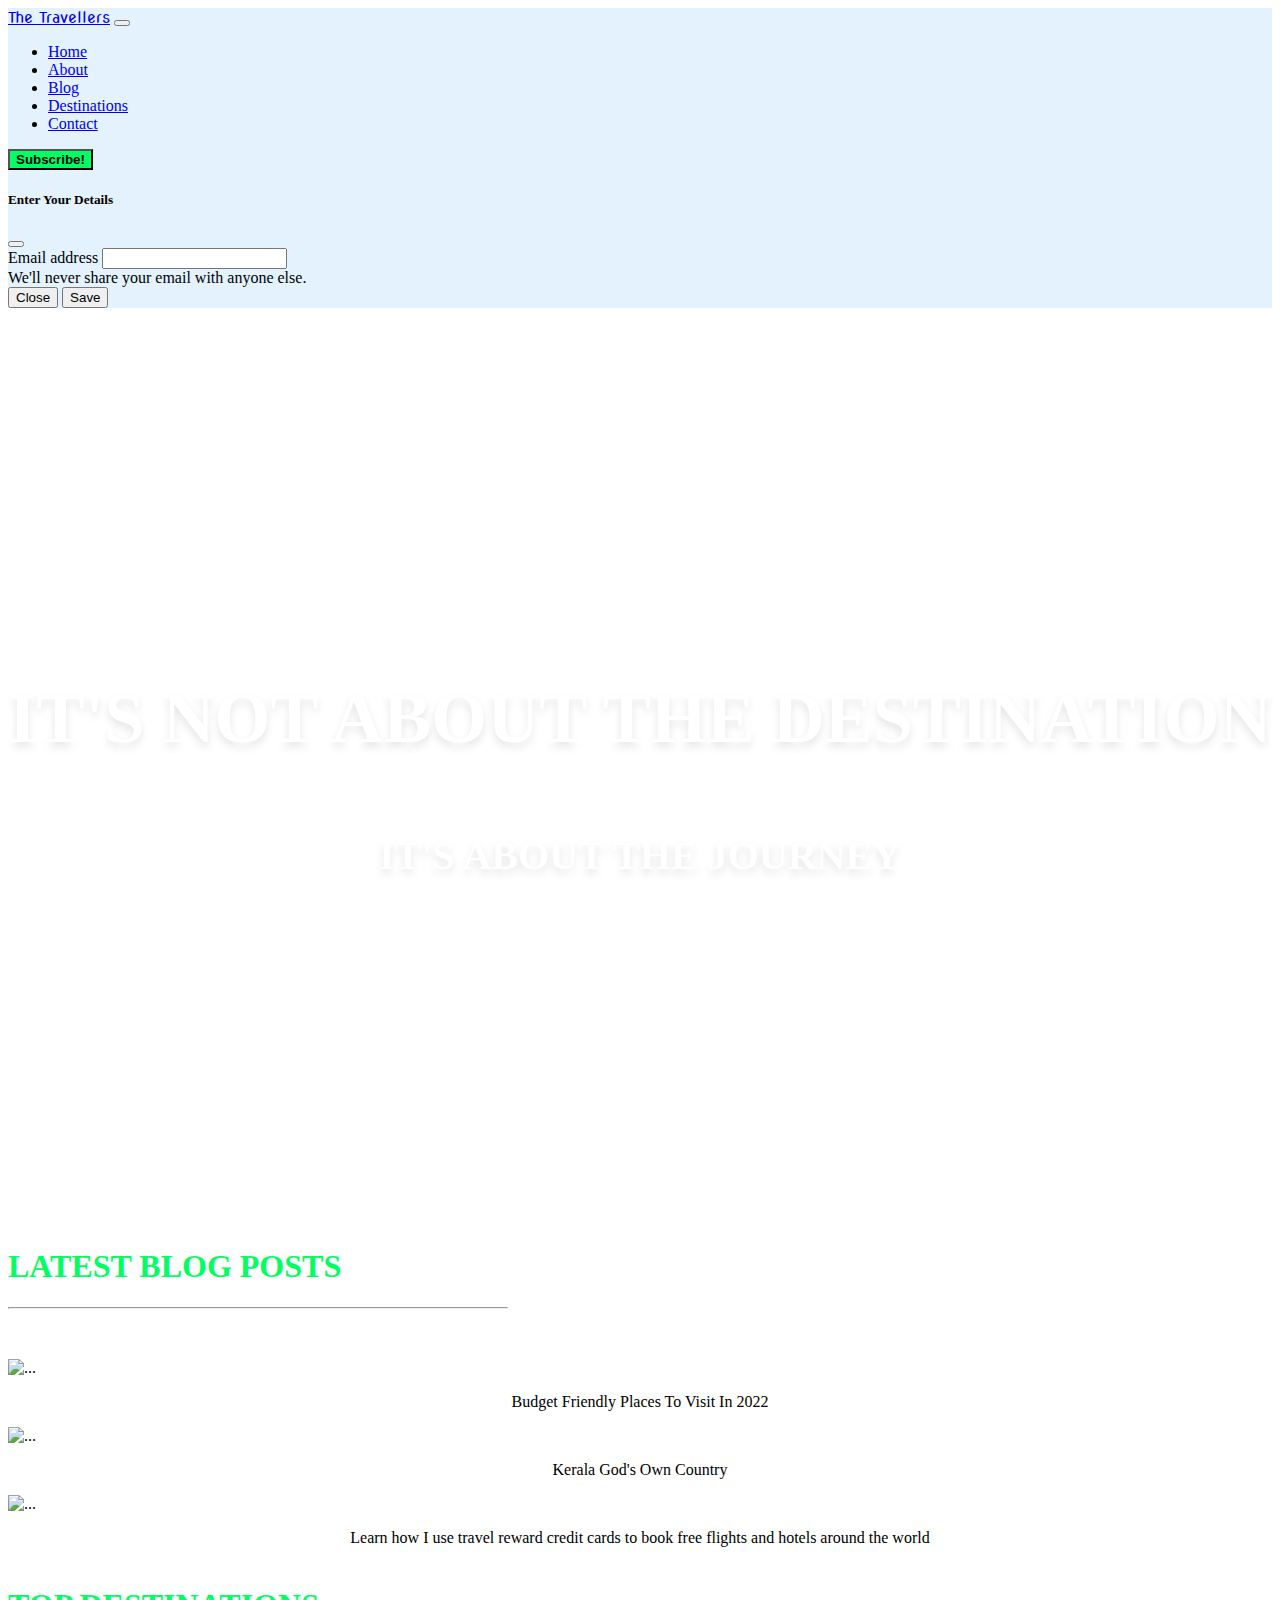
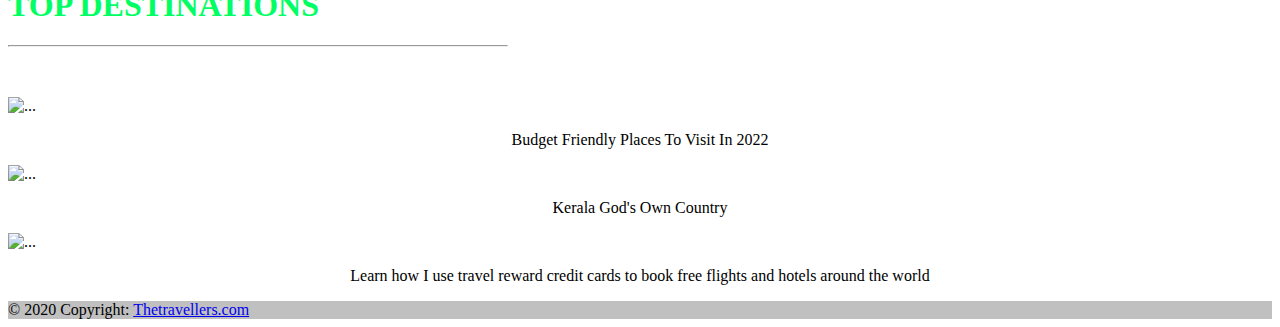
==== index.html @ d714a9ad "1" ====
<!DOCTYPE html>
<html lang="en">
<head>
    <meta charset="UTF-8">
    <meta http-equiv="X-UA-Compatible" content="IE=edge">
    <meta name="viewport" content="width=device-width, initial-scale=1.0">
    <title>Vlog</title>
     <!-- JavaScript Bundle with Popper -->
     <script src="https://cdn.jsdelivr.net/npm/bootstrap@5.2.1/dist/js/bootstrap.bundle.min.js" integrity="sha384-u1OknCvxWvY5kfmNBILK2hRnQC3Pr17a+RTT6rIHI7NnikvbZlHgTPOOmMi466C8" crossorigin="anonymous"></script>
     <!-- CSS only -->
     <link href="https://cdn.jsdelivr.net/npm/bootstrap@5.2.1/dist/css/bootstrap.min.css" rel="stylesheet" integrity="sha384-iYQeCzEYFbKjA/T2uDLTpkwGzCiq6soy8tYaI1GyVh/UjpbCx/TYkiZhlZB6+fzT" crossorigin="anonymous">
     <link rel="stylesheet" href="style.css">
     
</head>
<body>
    <!-- header  -->
    <nav class="navbar navbar-expand-lg" id="nav" style="background-color: #e3f2fd;">
        <div class="container-fluid">
          <a class="navbar-brand ms-3 me-5" href="#">The Travellers</a>
          <button class="navbar-toggler" type="button" data-bs-toggle="collapse" data-bs-target="#navbarSupportedContent" aria-controls="navbarSupportedContent" aria-expanded="false" aria-label="Toggle navigation">
            <span class="navbar-toggler-icon"></span>
          </button>
          <div class="collapse navbar-collapse" id="navbarSupportedContent">
            <ul class="navbar-nav me-auto mb-2  mb-lg-0 ">
              <li class="nav-item">
                <a class="nav-link" aria-current="page" href="#">Home</a>
              </li>
              <li class="nav-item">
                <a class="nav-link" href="#">About</a>
              </li>
              <li class="nav-item">
                <a class="nav-link" href="#">Blog</a>
              </li>
              <li class="nav-item">
                <a class="nav-link" href="#">Destinations</a>
              </li>
              <li class="nav-item">
                <a class="nav-link" href="#">Contact</a>
              </li>
            </ul>
            <div class="d-grid gap-2 col-2 mx-auto ">
                <!-- Button trigger modal -->
                <button type="button" id="subscribe_btn" class="btn" data-bs-toggle="modal" data-bs-target="#exampleModal">
                  Subscribe!
                </button>
                
                <!-- Modal -->
                <div class="modal fade" id="exampleModal" tabindex="-1" aria-labelledby="exampleModalLabel" aria-hidden="true">
                  <div class="modal-dialog">
                    <div class="modal-content">
                      <div class="modal-header">
                        <h5 class="modal-title" id="exampleModalLabel">Enter Your Details</h5>
                        <button type="button" class="btn-close" data-bs-dismiss="modal" aria-label="Close"></button>
                      </div>
                      <div class="modal-body">
                        <form action="">
                            <div class="mb-3">
                                <label for="exampleInputEmail1" class="form-label">Email address</label>
                                <input type="email" class="form-control" id="exampleInputEmail1" aria-describedby="emailHelp">
                                <div id="emailHelp" class="form-text">We'll never share your email with anyone else.</div>
                              </div>
                        </form>
                      </div>
                      <div class="modal-footer">
                        <button type="button" class="btn btn-secondary" data-bs-dismiss="modal">Close</button>
                        <button type="button" class="btn btn-primary">Save</button>
                      </div>
                    </div>
                  </div>
                </div>
              </div>
          </div>
        </div>
      </nav>
    <!-- /header -->
    <!-- bg wit qoute -->
    <section class="bg">
        <div class="content">
            <h3>IT'S NOT ABOUT THE DESTINATION</h3>
            <h2>IT'S ABOUT THE <SPAN>JOURNEY</SPAN></h2>

        </div>
        <div class="video_container">
            <video src="./images/bg-bloge-task_video.mp4" loop autoplay muted></video>
        </div>
    </section>
    <!-- /bg wit qoute -->
    <!-- LATEST BLOG POSTS -->
    <div class="latest_blogs container">
        <div id="heading" class="container text-center">
            <h1>LATEST BLOG POSTS</h1>
            <hr>
        </div>
        <!-- cards -->
        <div class="row row-cols-1 row-cols-md-3 g-4">
            <div class="col">
              <div class="card h-100">
                <img src="./images/latest_blogs_1.jpg" class="card-img-top" alt="...">
                <div class="card-body">
                  <p class="card-text">Budget Friendly Places  To Visit In 2022</p>
                </div>
              </div>
            </div>
            <div class="col">
              <div class="card h-100">
                <img src="./images/laest_blogs_2.png" class="card-img-top" alt="...">
                <div class="card-body">
                  <p class="card-text">Kerala God's Own Country</p>
                </div>
              </div>
            </div>
            <div class="col">
              <div class="card h-100">
                <img src="./images/laest_blogs_31.jpg" class="card-img-top" alt="...">
                <div class="card-body">
                  <p class="card-text">Learn how I use travel reward credit cards to book free flights and hotels around the world</p>
                </div>
              </div>
            </div>
          </div>
    </div>
    <!-- LATEST BLOG POSTS -->

    <!-- TOP DESTINATIONS -->
    <div class="latest_blogs container">
        <div id="heading" class="container text-center">
            <h1>TOP DESTINATIONS</h1>
            <hr>
        </div>
        <!-- cards -->
        <div class="row row-cols-1 row-cols-md-3 g-4">
            <div class="col">
              <div class="card h-100">
                <img src="./images/paris.jpg" class="card-img-top" alt="...">
                <div class="card-body">
                  <p class="card-text">Budget Friendly Places  To Visit In 2022</p>
                </div>
              </div>
            </div>
            <div class="col">
              <div class="card h-100">
                <img src="./images/laest_blogs_2.png" class="card-img-top" alt="...">
                <div class="card-body">
                  <p class="card-text">Kerala God's Own Country</p>
                </div>
              </div>
            </div>
            <div class="col">
              <div class="card h-100">
                <img src="./images/laest_blogs_31.jpg" class="card-img-top" alt="...">
                <div class="card-body">
                  <p class="card-text">Learn how I use travel reward credit cards to book free flights and hotels around the world</p>
                </div>
              </div>
            </div>
          </div>
    </div>
    <!-- TOP DESTINATIONS -->
    <footer class="text-center text-white" style="background-color: #f1f1f1;">
        <!-- Grid container -->
        <div class="container pt-4">
          <!-- Section: Social media -->
          <section class="mb-4">
            <!-- Facebook -->
            <a
              class="btn btn-link btn-floating btn-lg text-dark m-1"
              href="#!"
              role="button"
              data-mdb-ripple-color="dark"
              ><i class="fab fa-facebook-f"></i
            ></a>
      
            <!-- Twitter -->
            <a
              class="btn btn-link btn-floating btn-lg text-dark m-1"
              href="#!"
              role="button"
              data-mdb-ripple-color="dark"
              ><i class="fab fa-twitter"></i
            ></a>
      
            <!-- Google -->
            <a
              class="btn btn-link btn-floating btn-lg text-dark m-1"
              href="#!"
              role="button"
              data-mdb-ripple-color="dark"
              ><i class="fab fa-google"></i
            ></a>
      
            <!-- Instagram -->
            <a
              class="btn btn-link btn-floating btn-lg text-dark m-1"
              href="#!"
              role="button"
              data-mdb-ripple-color="dark"
              ><i class="fab fa-instagram"></i
            ></a>
      
            <!-- Linkedin -->
            <a
              class="btn btn-link btn-floating btn-lg text-dark m-1"
              href="#!"
              role="button"
              data-mdb-ripple-color="dark"
              ><i class="fab fa-linkedin"></i
            ></a>
            <!-- Github -->
            <a
              class="btn btn-link btn-floating btn-lg text-dark m-1"
              href="#!"
              role="button"
              data-mdb-ripple-color="dark"
              ><i class="fab fa-github"></i
            ></a>
          </section>
          <!-- Section: Social media -->
        </div>
        <!-- Grid container -->
      
        <!-- Copyright -->
        <div class="text-center text-dark p-3" style="background-color: rgba(0, 0, 0, 0.2);">
          © 2020 Copyright:
          <a class="text-dark" href="https://mdbootstrap.com/">Thetravellers.com</a>
        </div>
        <!-- Copyright -->
      </footer>
</body>
</html>
---- style.css ----
@import url('https://fonts.googleapis.com/css2?family=Nova+Round&display=swap');
/* #nav{
    height: 80px;
} */
.navbar-brand{
    font-family: 'Nova Round', cursive;
}
#subscribe_btn{
    background-color: #00ff62;
    color: black;
    font-weight: bold;
    font-family: Arial, Helvetica, sans-serif;
}
#subscribe_btn :hover{
    background-color: rgb(255, 0, 0);
}
#subscribe_btn :click{
    background-color: #00ff62;
}
section{
    padding: 2 rem 9%;
}
.bg{
    
    display: flex;
    align-items: center;
    justify-content: center;
    flex-flow: column;
    position: relative;
    z-index: 0;
    min-height: 100vh;
}
.bg .content{
    text-align: center;
}
.bg .content h3{
    font-size: 4.5rem;
    color: white;
    text-shadow: 0 .3rem .5rem rgba(0, 0, 0, .1);

}
.bg .content h2{
    font-size: 2.5rem;
    color: white;
    text-shadow: 0 .3rem .5rem rgba(0, 0, 0, .1);

}
.bg .video_container video{
position: absolute;
top: 0;
left: 0;
z-index: -1;
height: 100%;
width: 100%;
object-fit: cover;
}
#heading{
    margin-top: 40px;
    max-width: 500px;
    margin-bottom: 50px;
}
.latest_blogs #heading h1{
    color: #00ff62;
}
p{
    text-align: center;
}
.col :hover{
    box-shadow: 4px 3px  6px ;
}
.col img :hover{
    box-shadow: none;
}
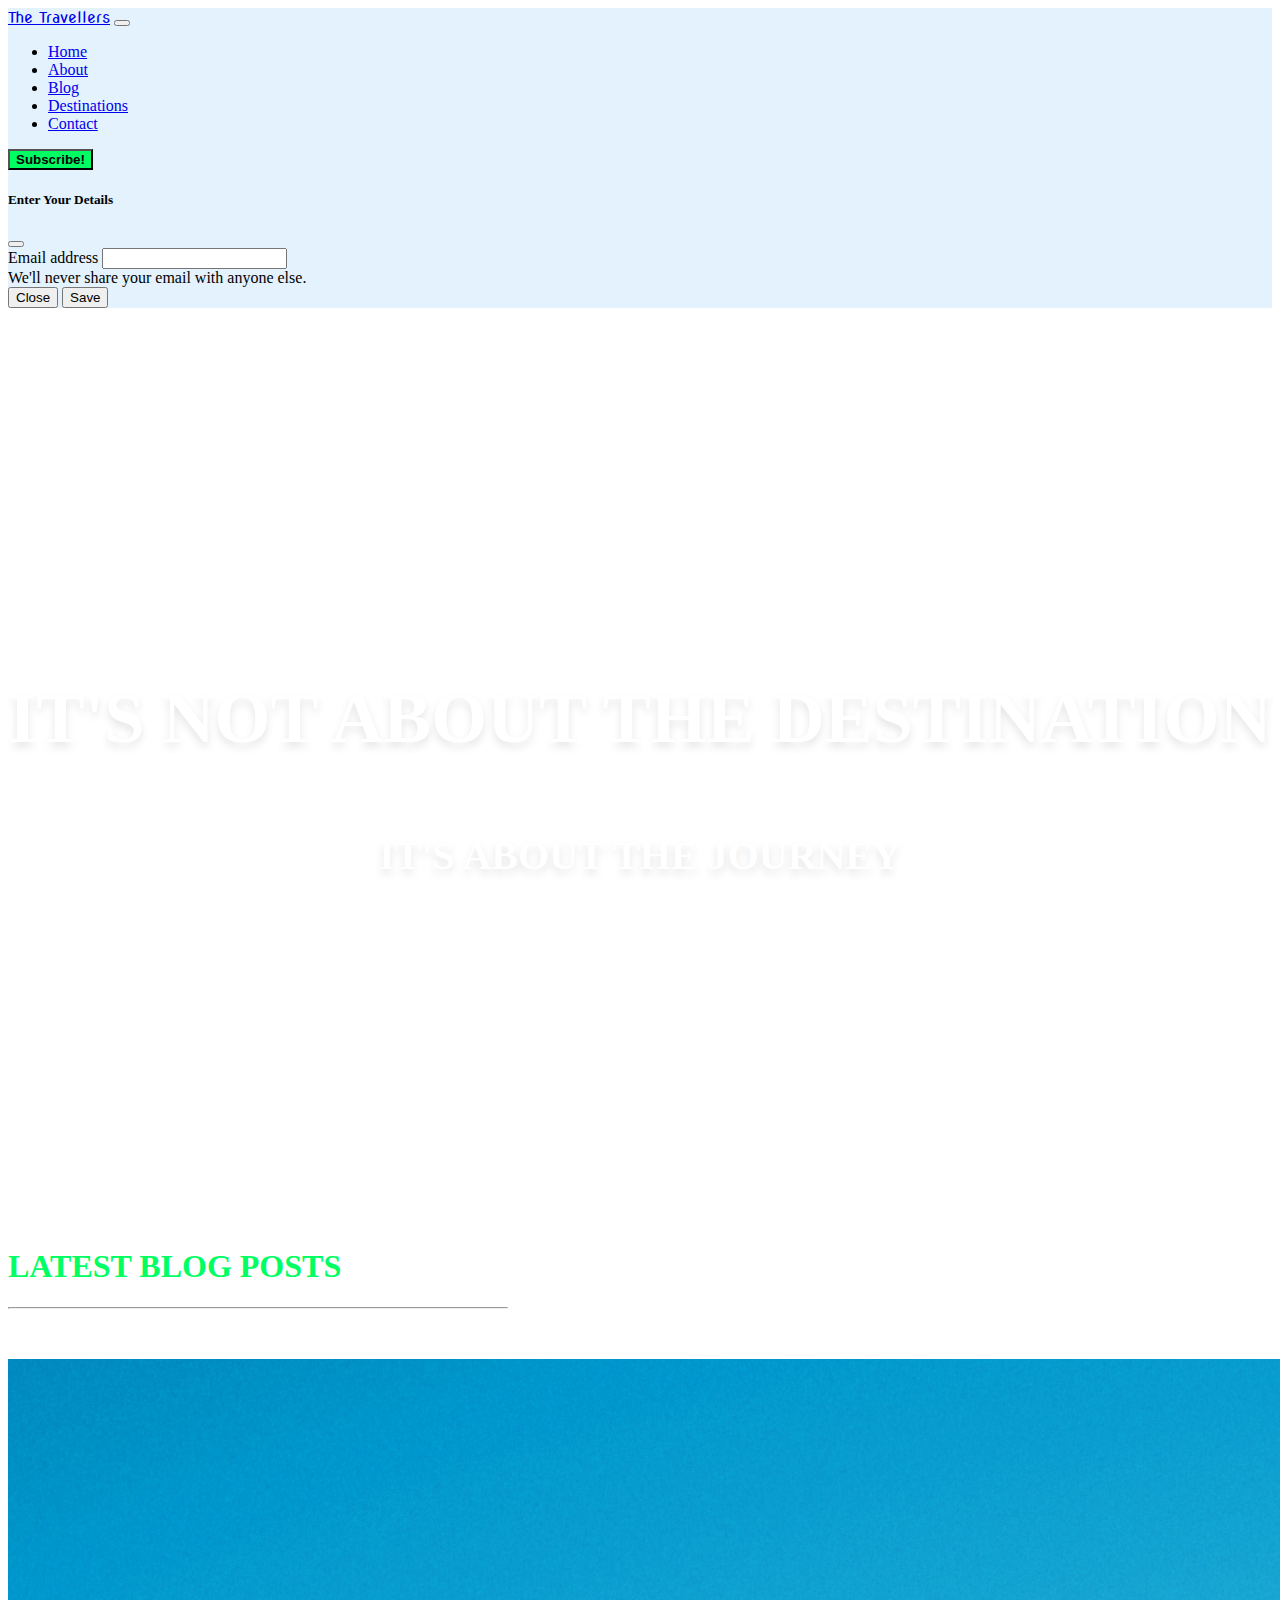
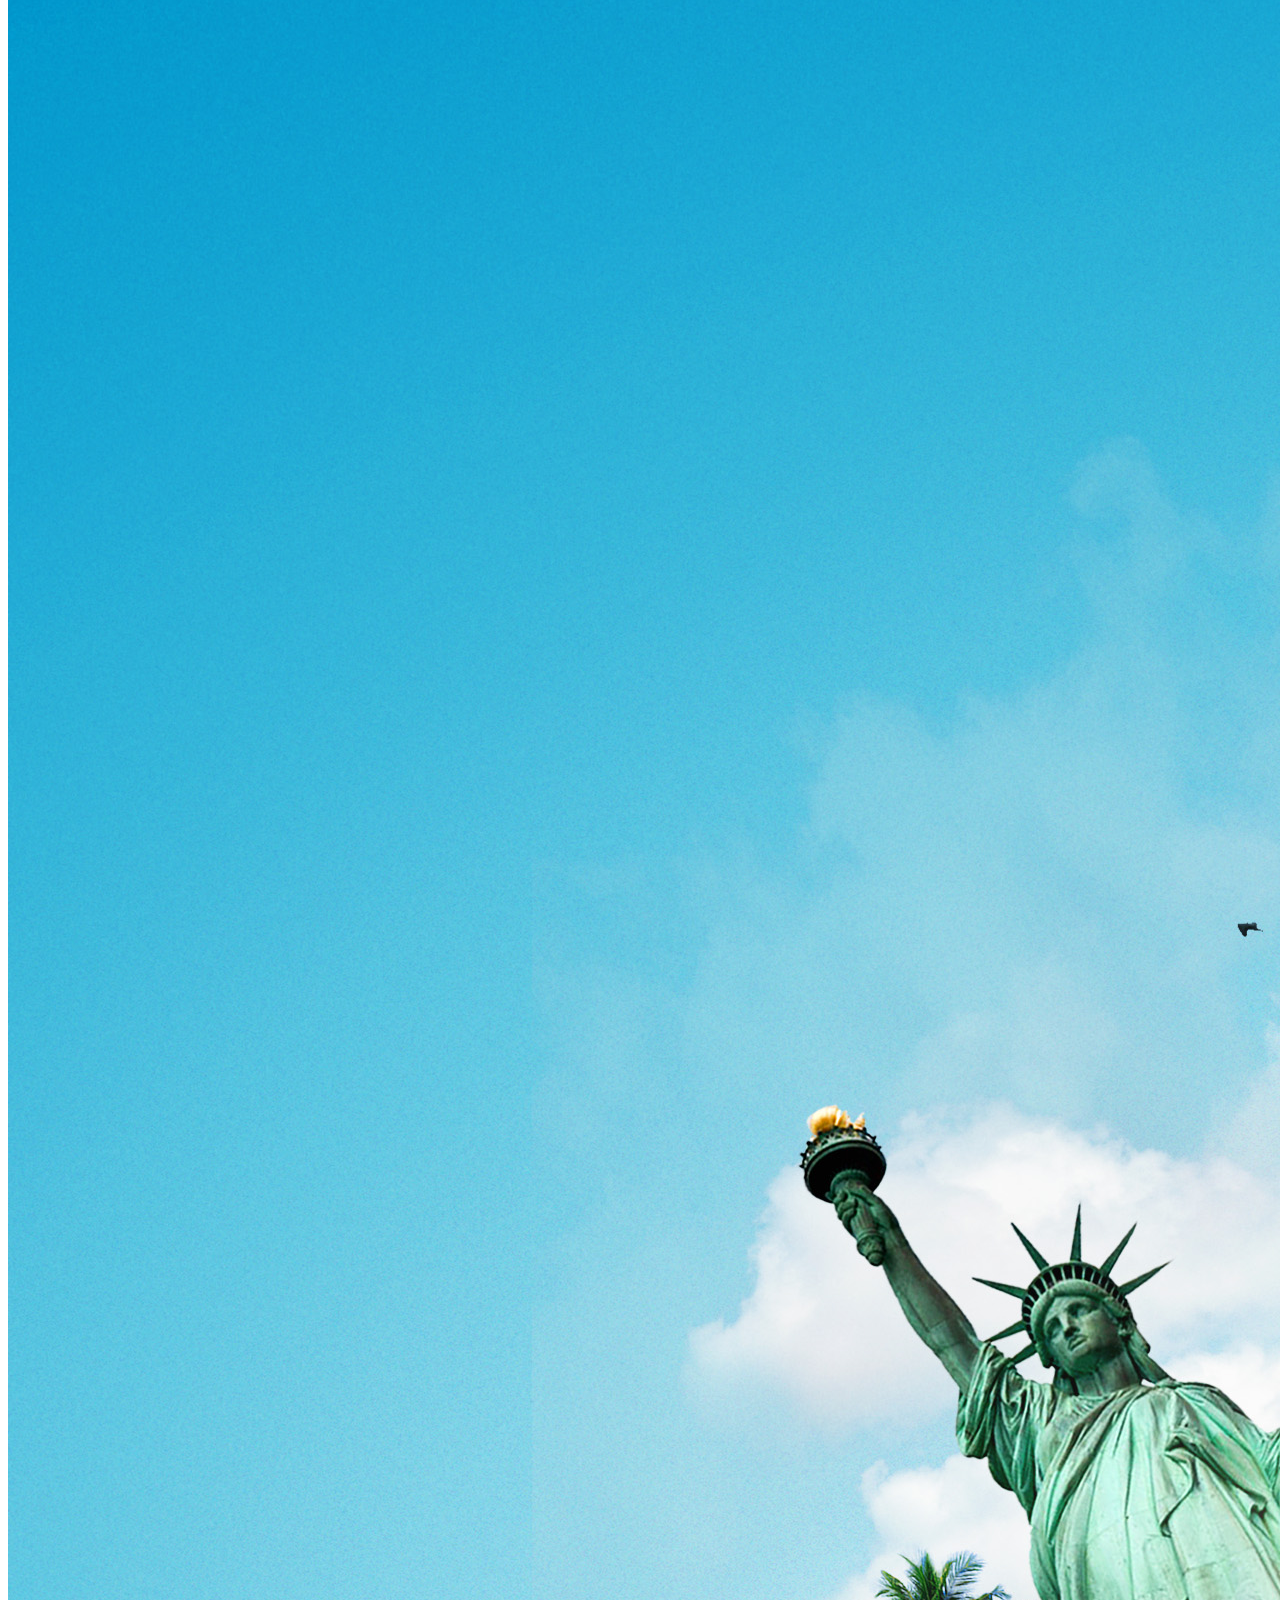
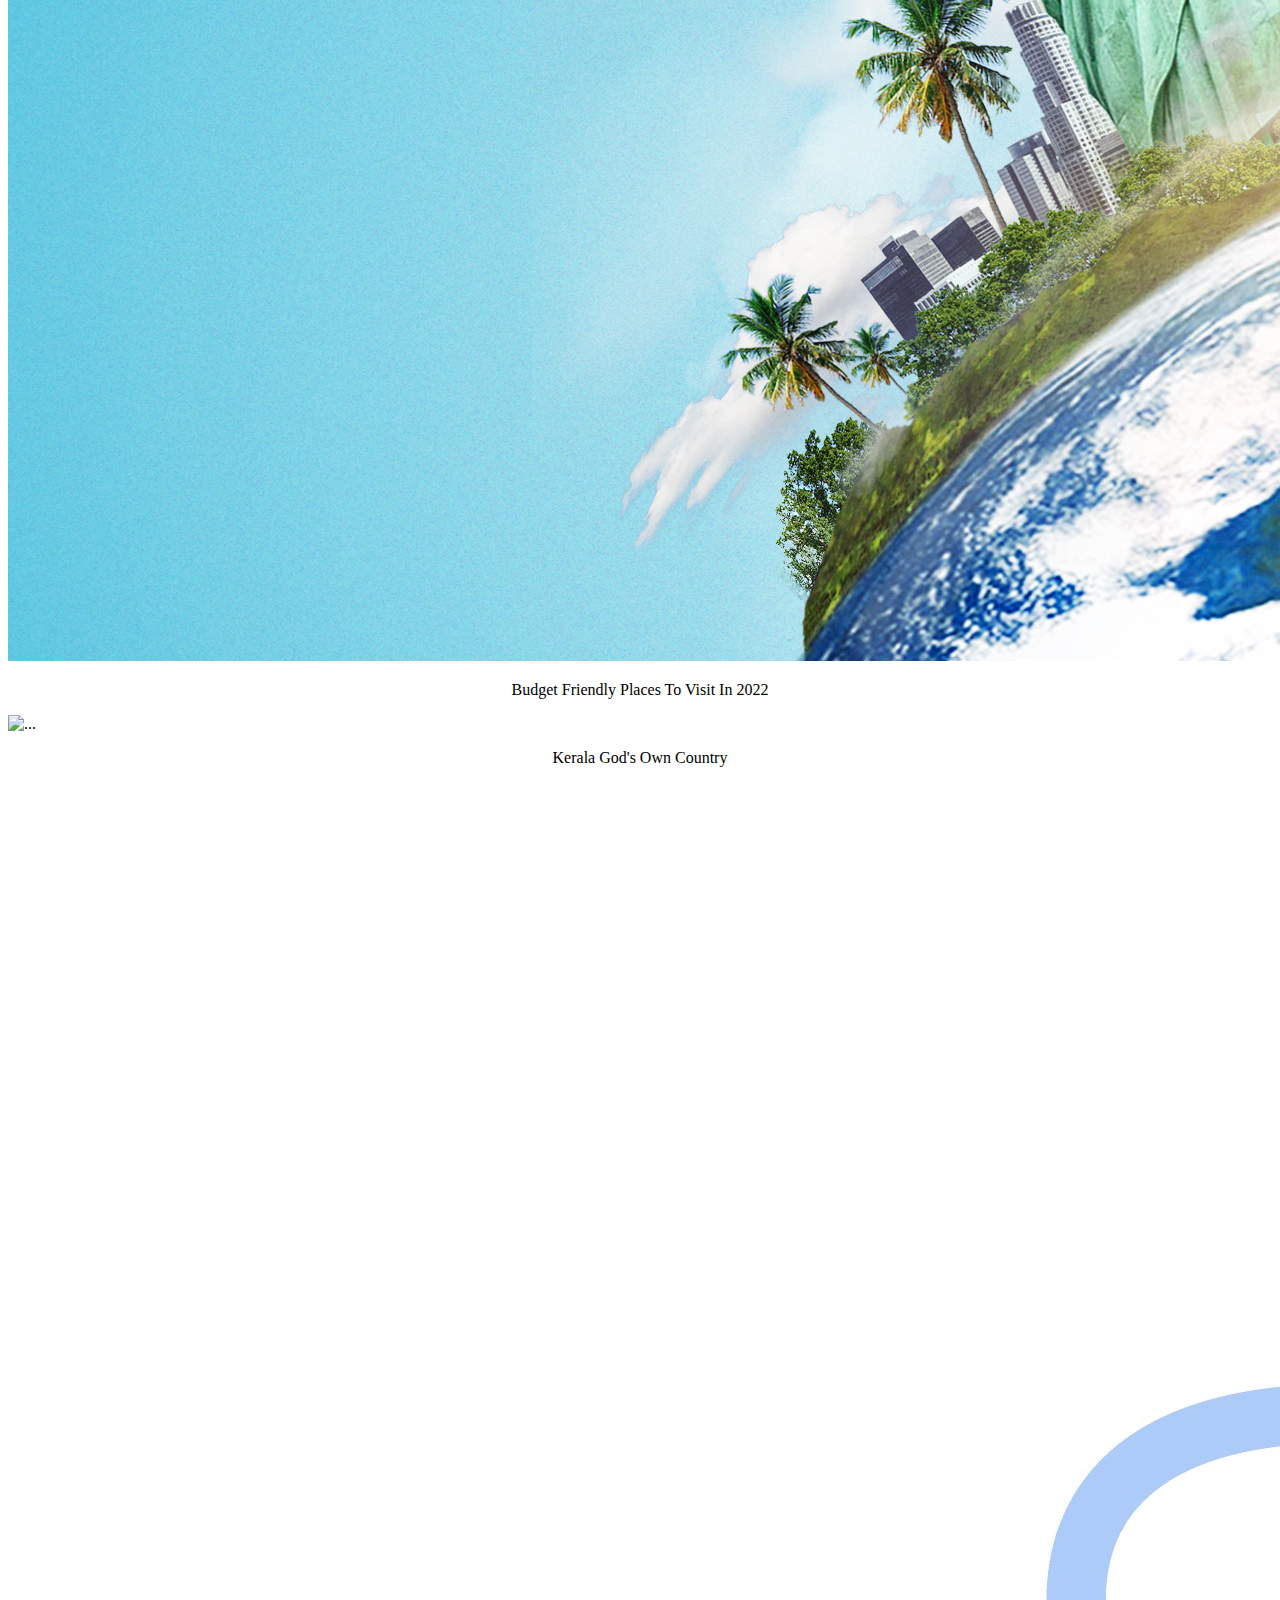
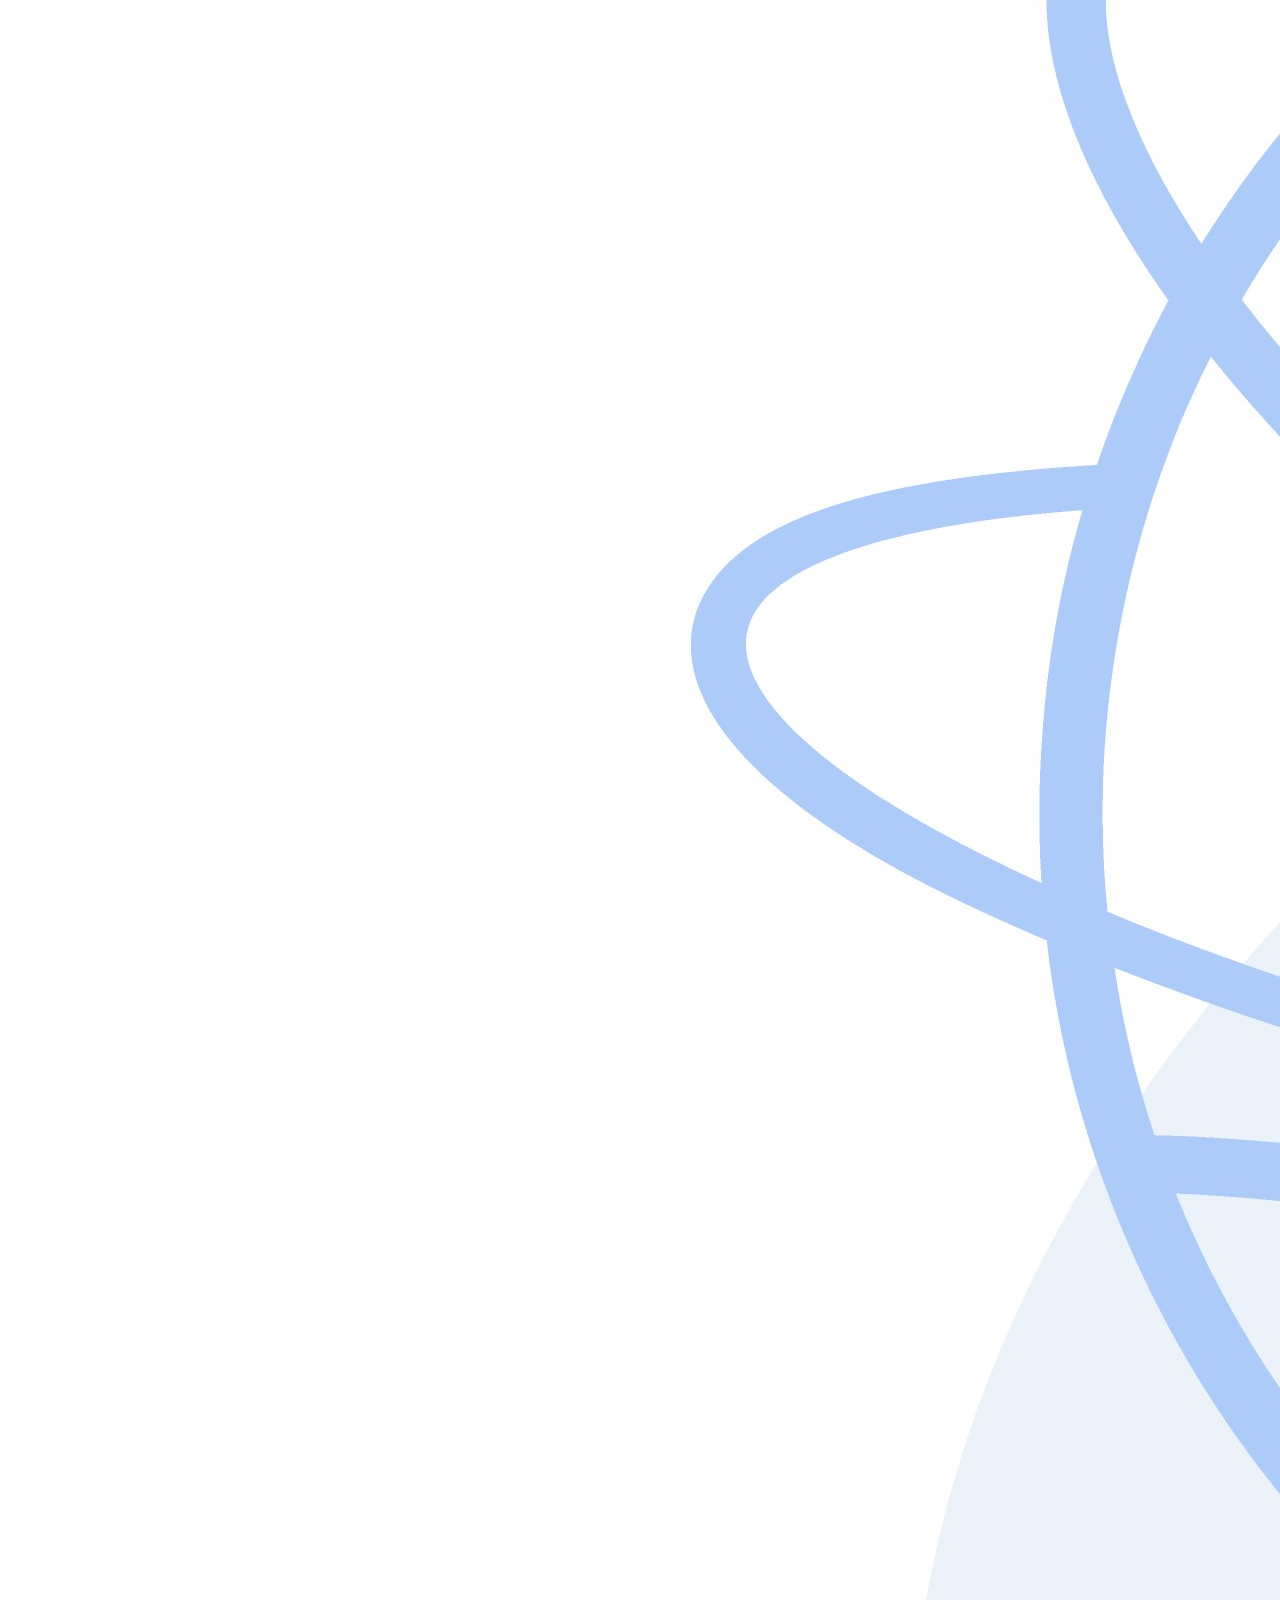
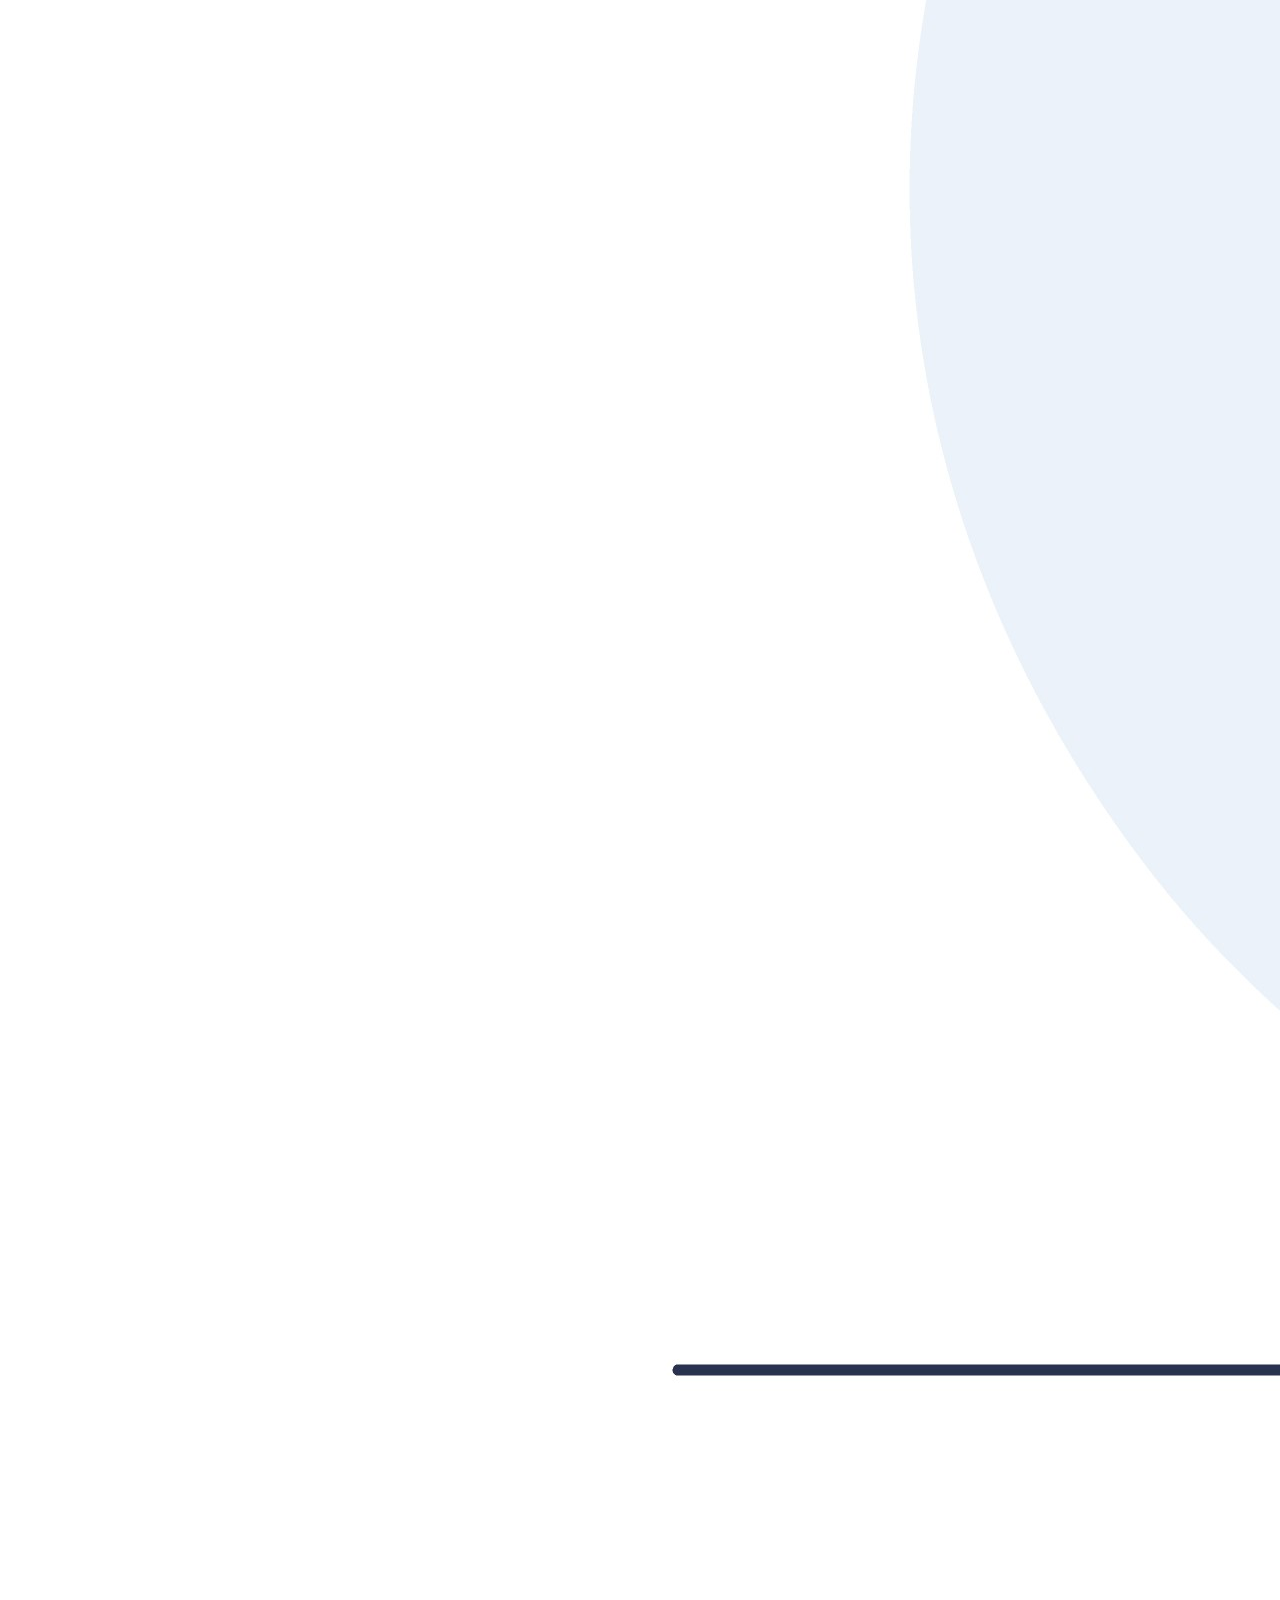
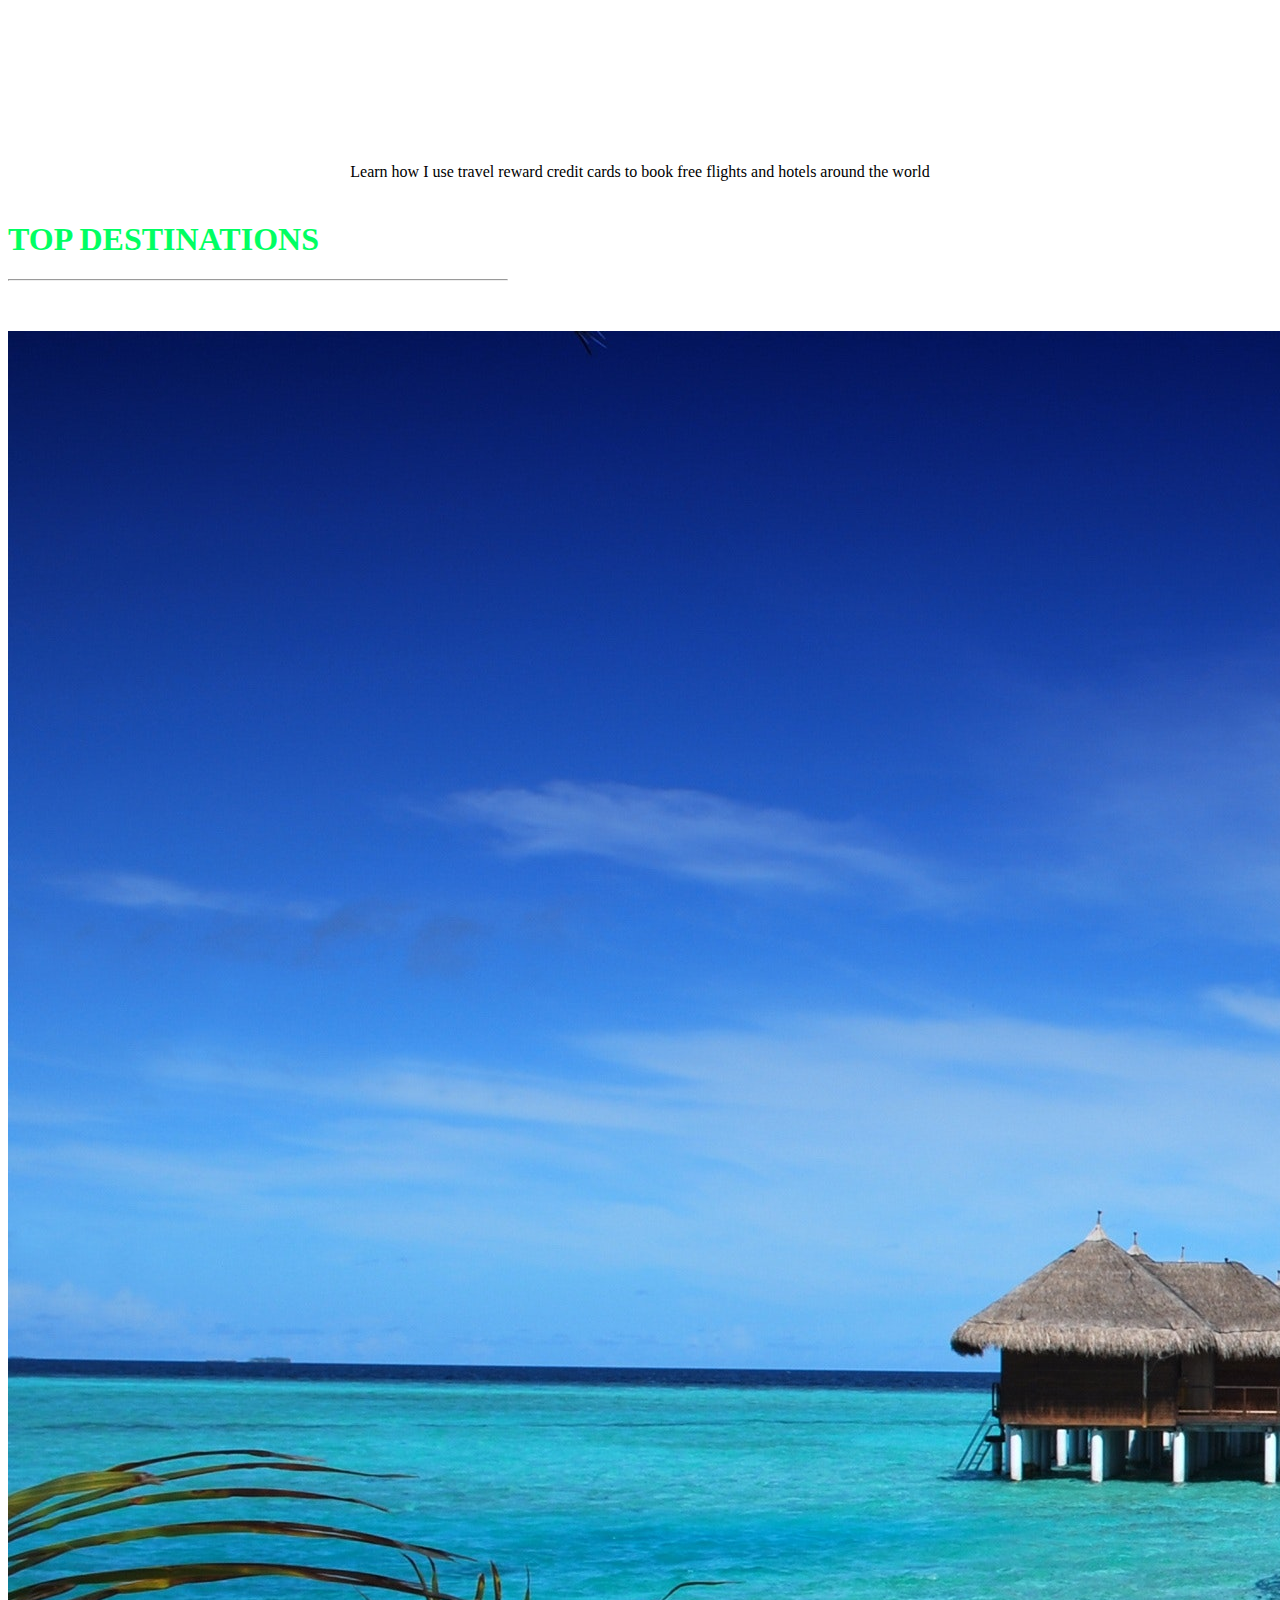
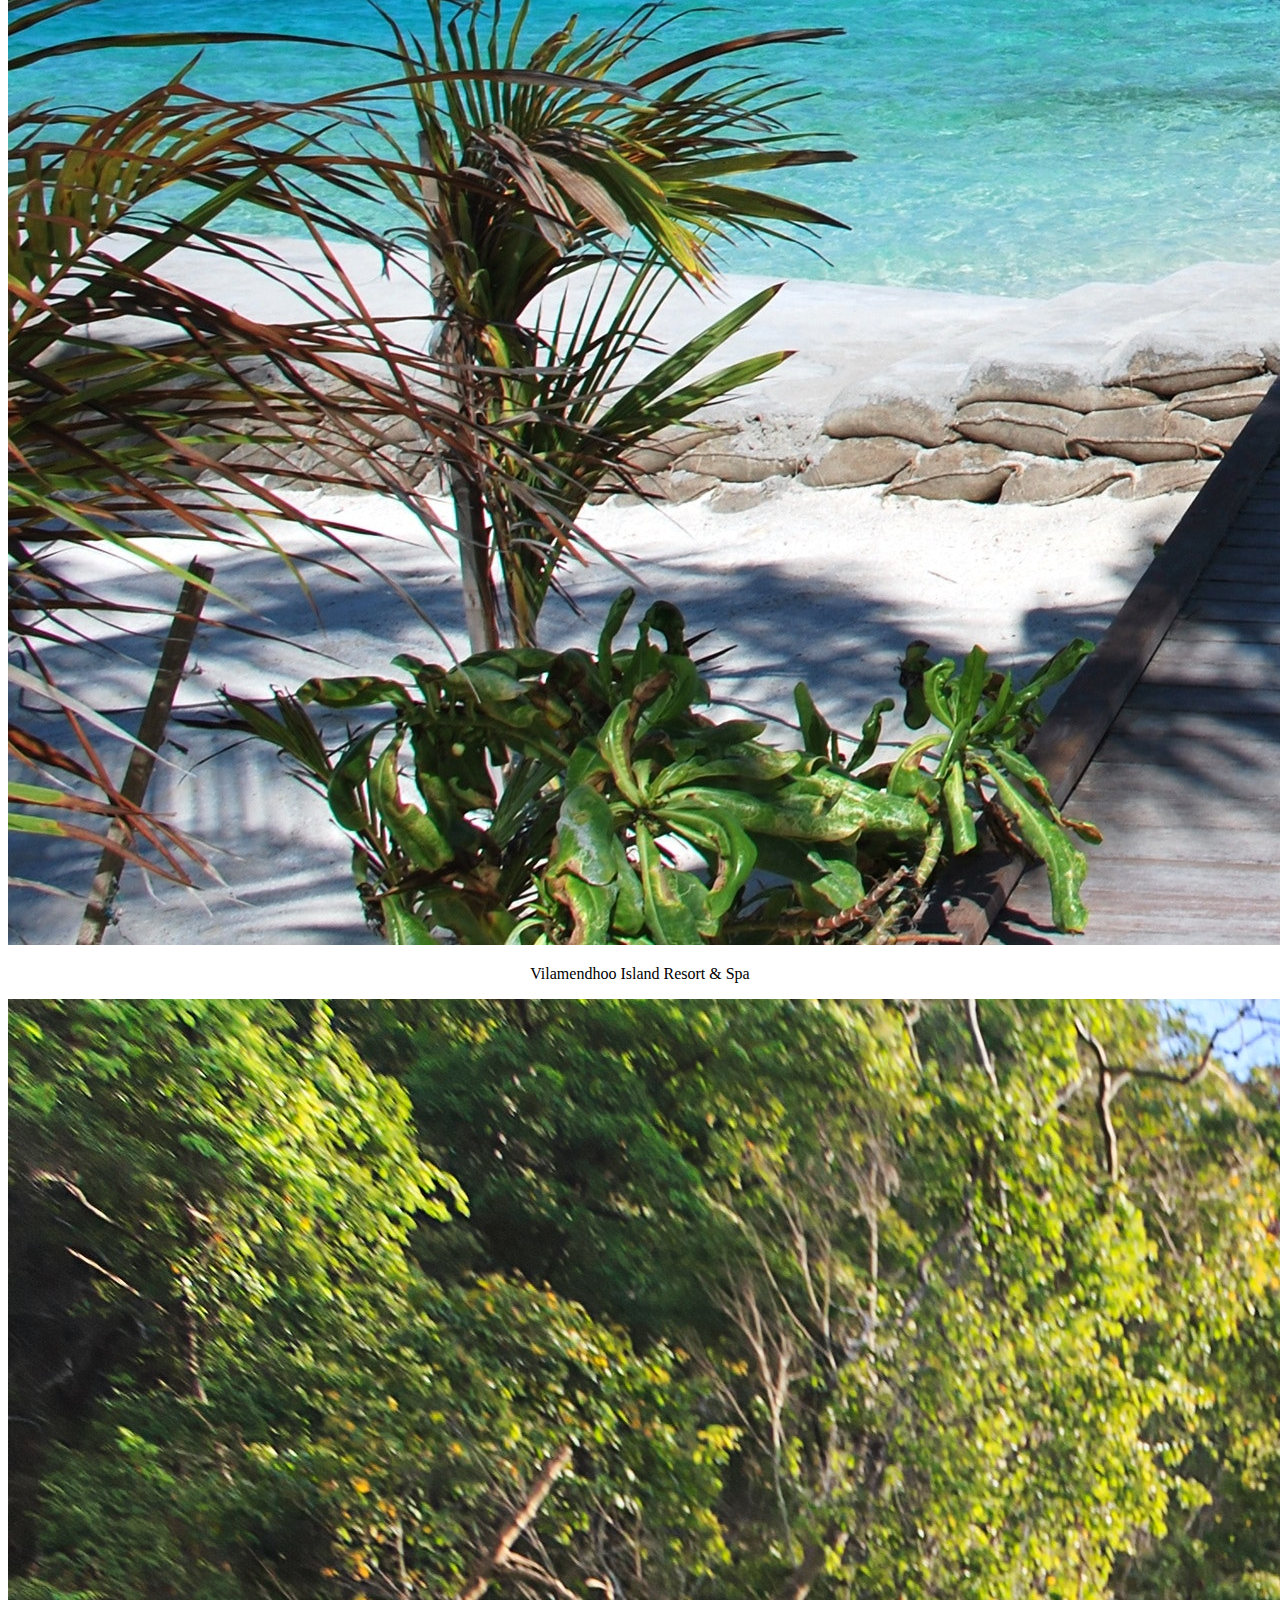
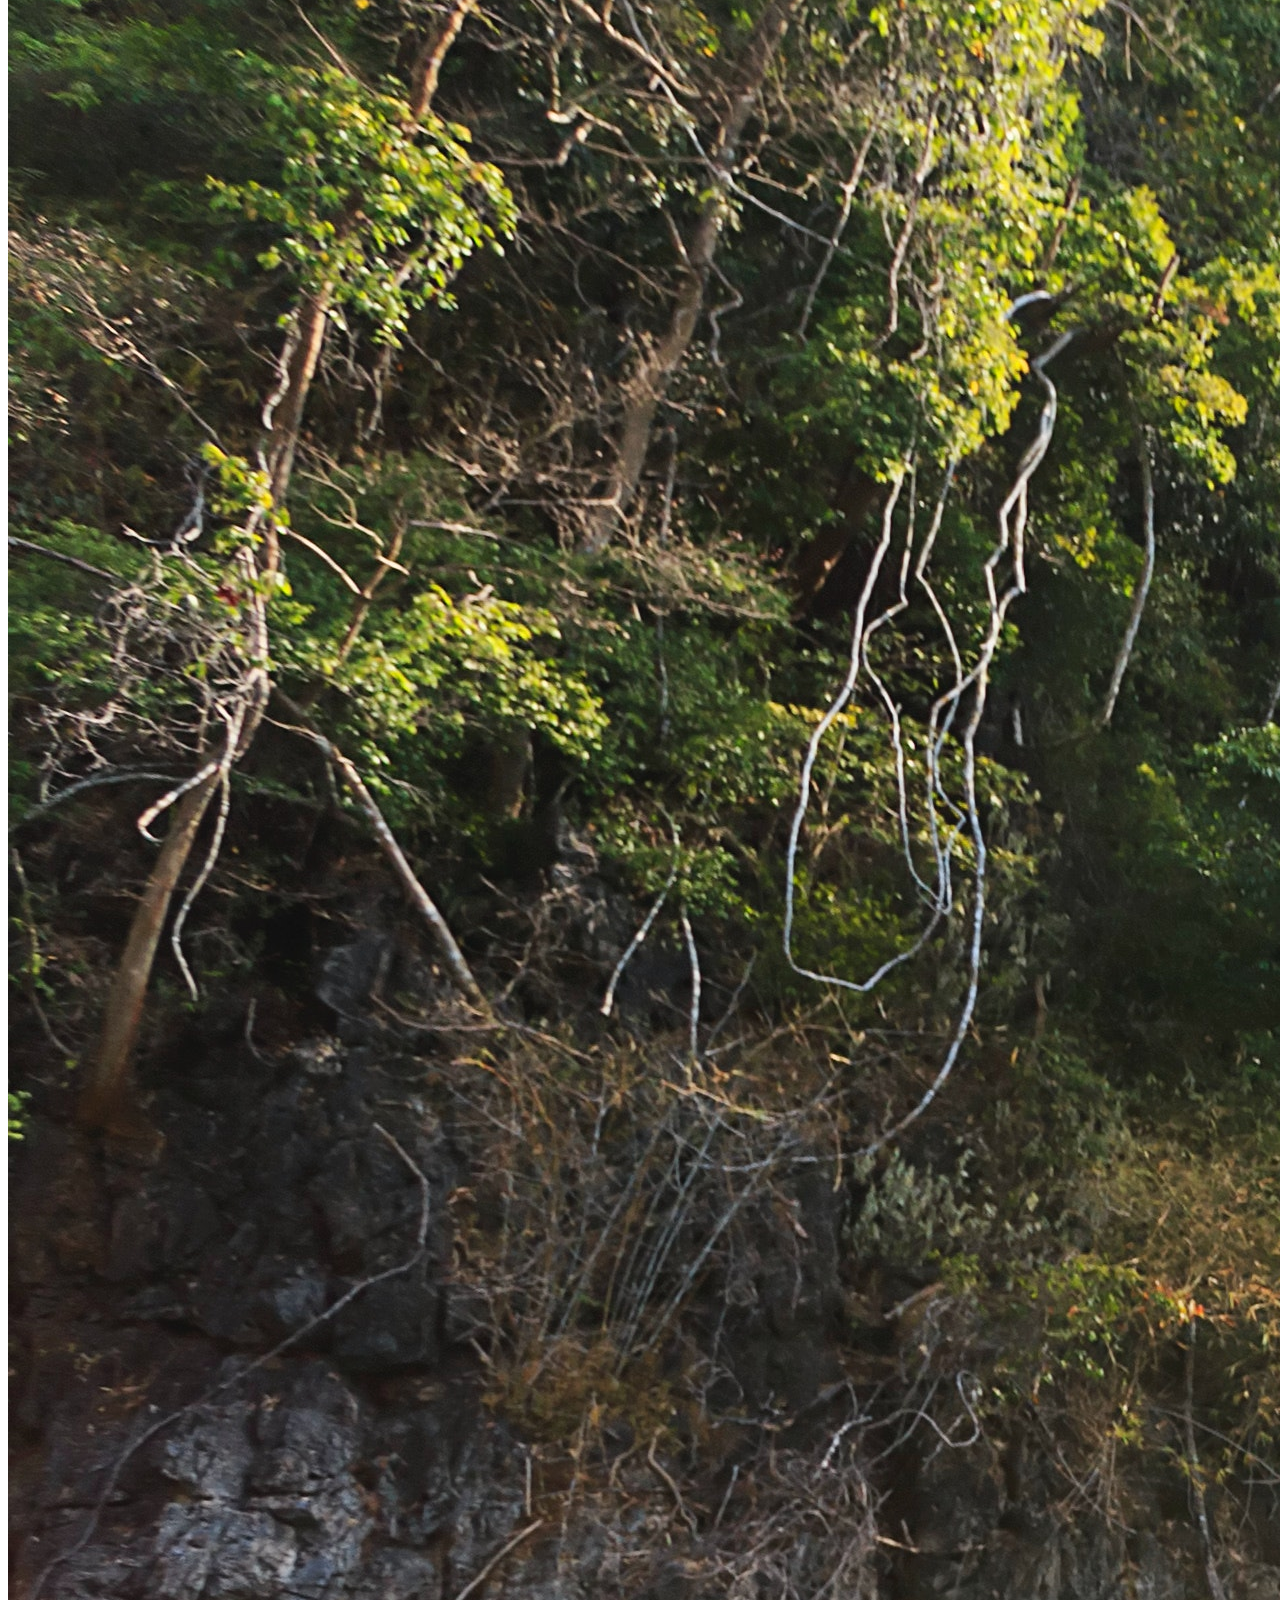
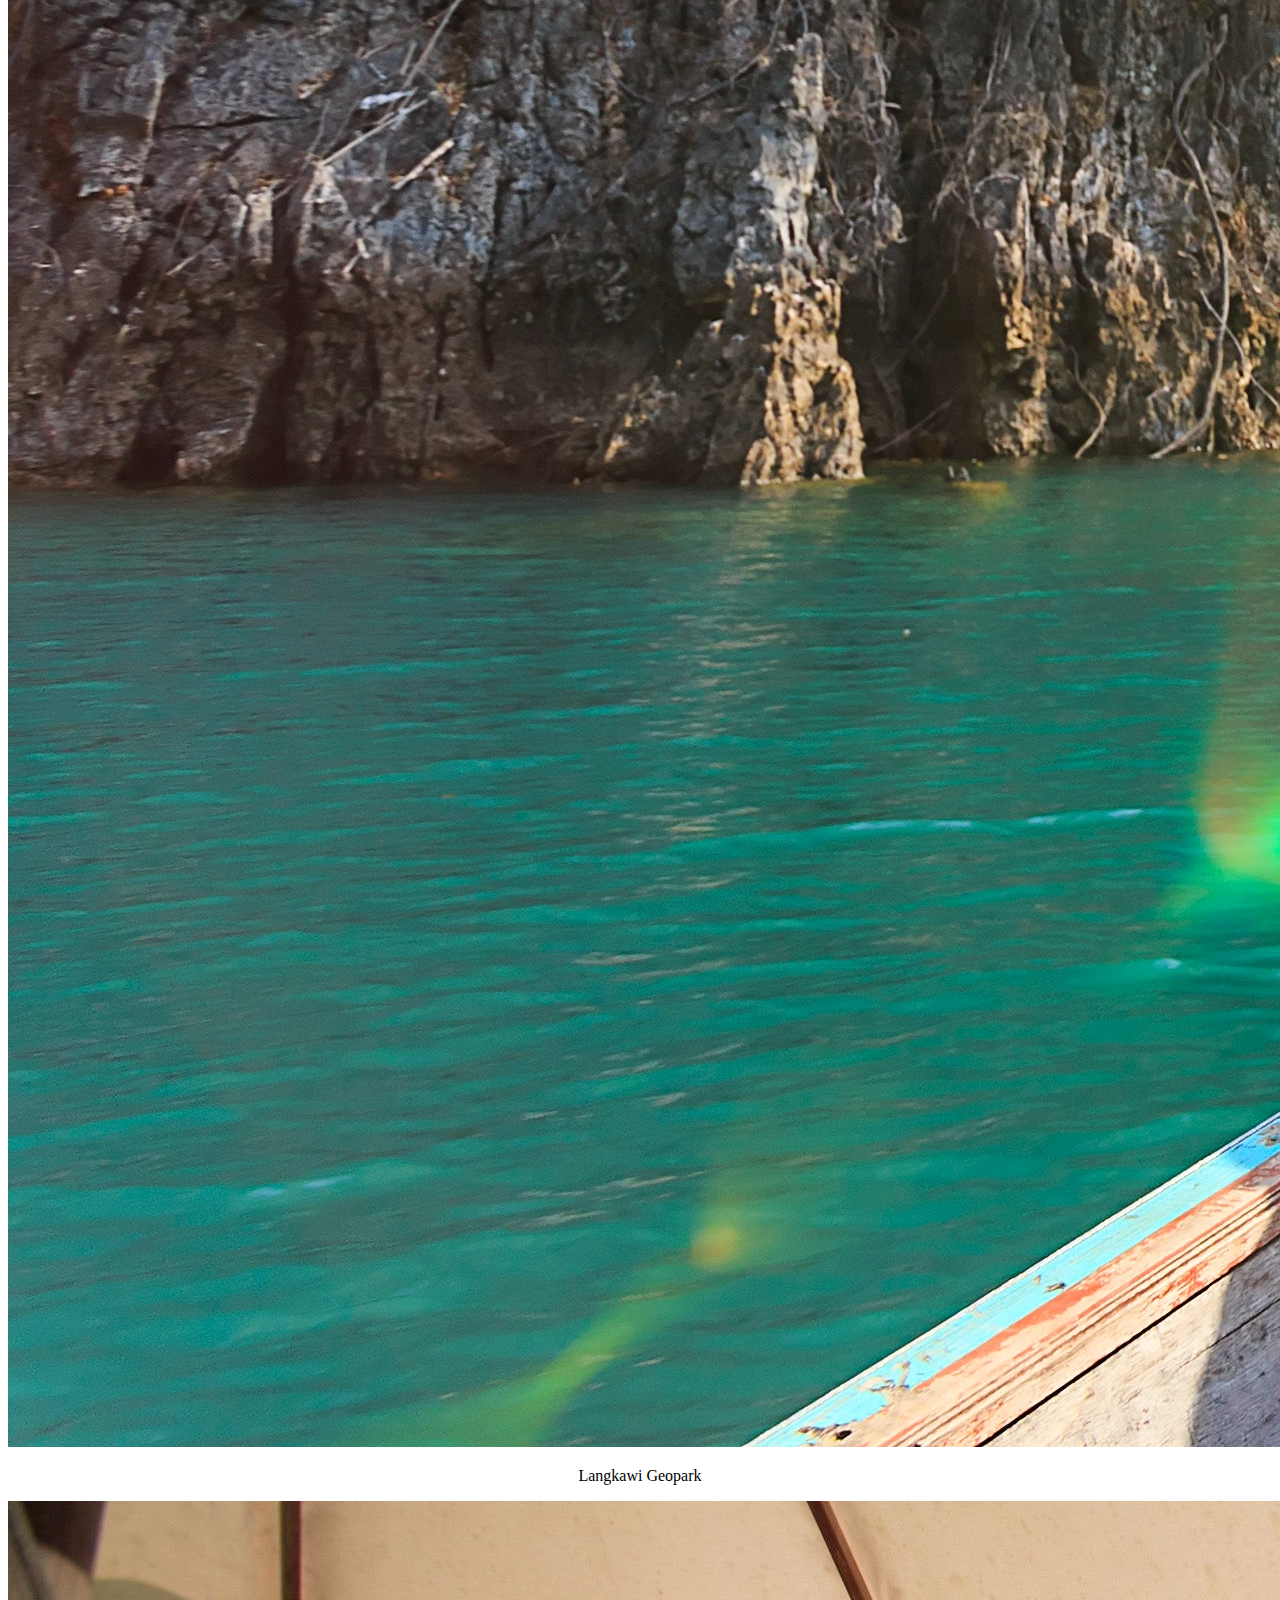
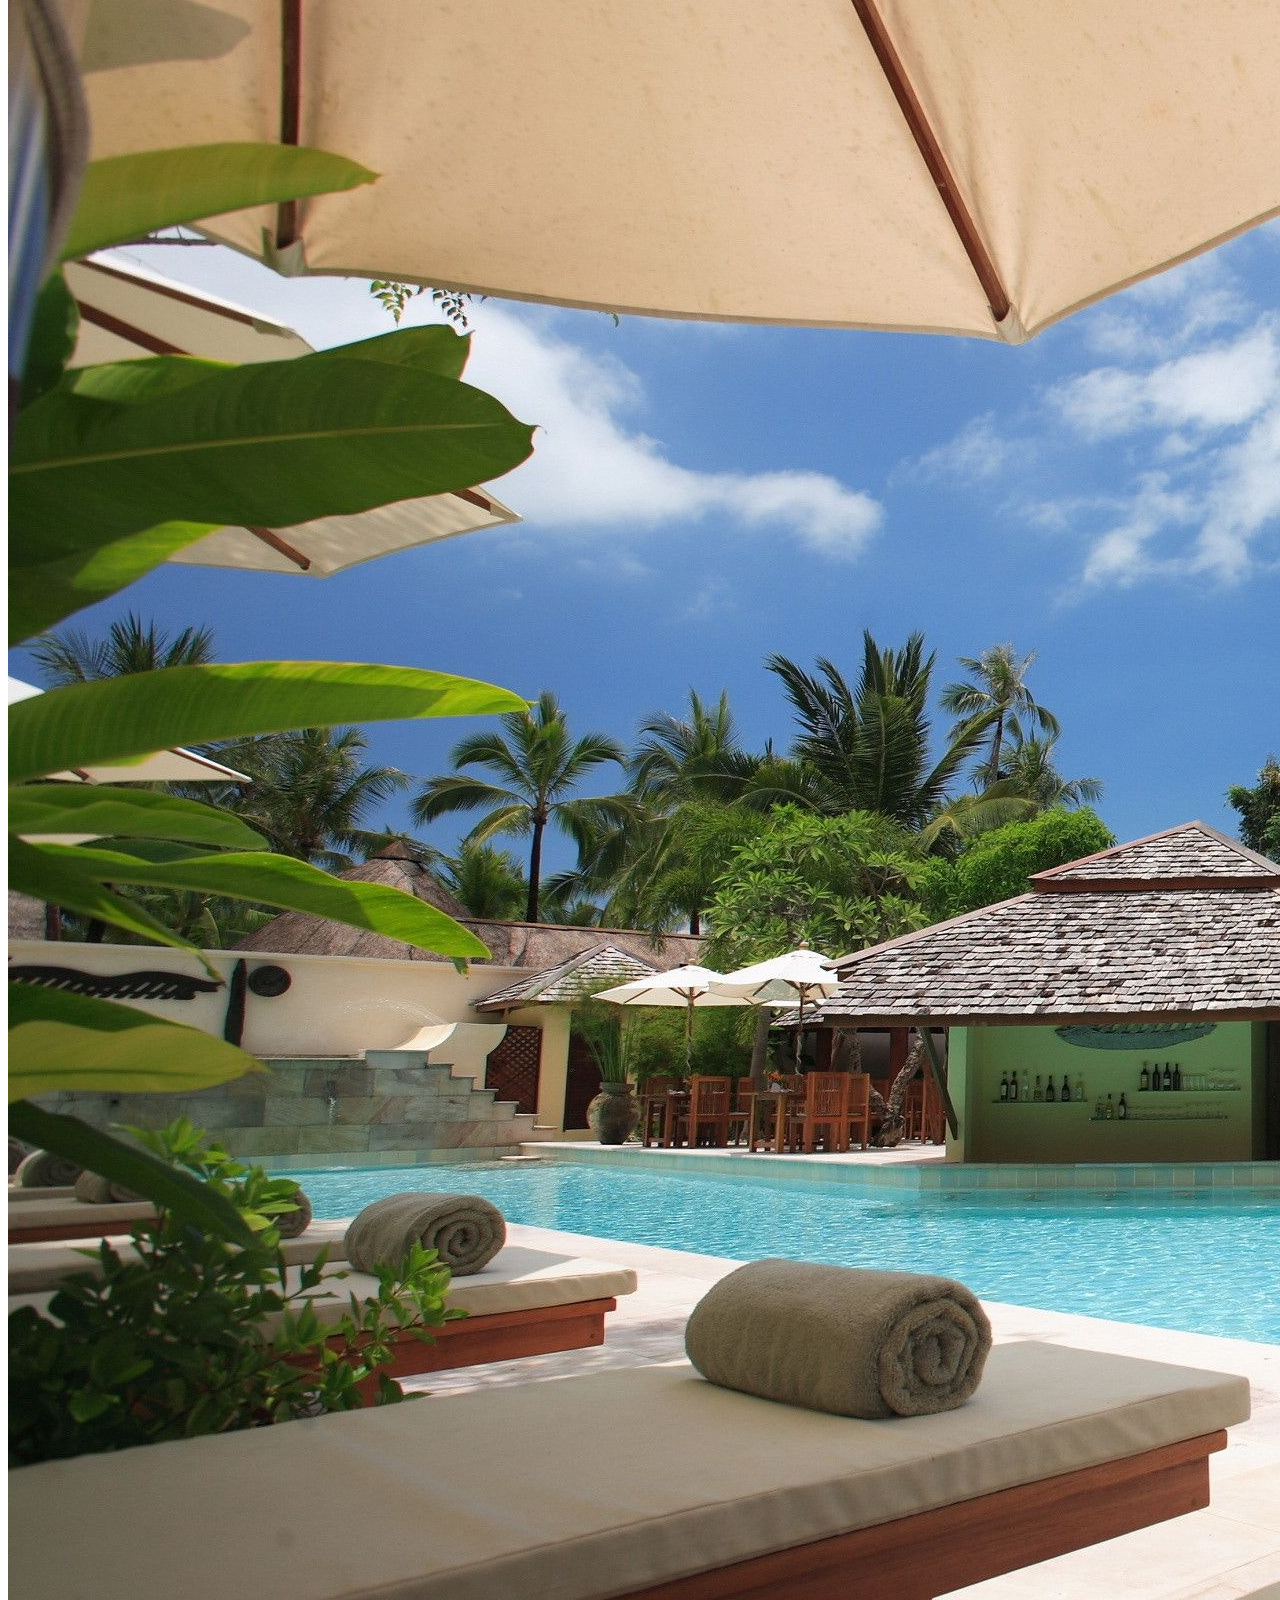
==== commit 0094ad09: "." ====
--- a/index.html
+++ b/index.html
@@ -63,7 +63,7 @@
                       </div>
                       <div class="modal-footer">
                         <button type="button" class="btn btn-secondary" data-bs-dismiss="modal">Close</button>
-                        <button type="button" class="btn btn-primary">Save</button>
+                        <button type="button" class="btn btn-primary"data-bs-dismiss="modal">Save</button>
                       </div>
                     </div>
                   </div>
@@ -130,100 +130,41 @@
         <!-- cards -->
         <div class="row row-cols-1 row-cols-md-3 g-4">
             <div class="col">
-              <div class="card h-100">
-                <img src="./images/paris.jpg" class="card-img-top" alt="...">
+              <div class="card h-100 destinations">
+                <img src="./images/1.jpg" class="card-img-top" alt="...">
                 <div class="card-body">
-                  <p class="card-text">Budget Friendly Places  To Visit In 2022</p>
+                  <p class="card-text">Vilamendhoo Island Resort & Spa</p>
                 </div>
               </div>
             </div>
             <div class="col">
-              <div class="card h-100">
-                <img src="./images/laest_blogs_2.png" class="card-img-top" alt="...">
+              <div class="card h-100 destinations">
+                <img src="./images/2.jpg" class="card-img-top" alt="...">
                 <div class="card-body">
-                  <p class="card-text">Kerala God's Own Country</p>
+                  <p class="card-text">Langkawi Geopark</p>
                 </div>
               </div>
             </div>
-            <div class="col">
-              <div class="card h-100">
-                <img src="./images/laest_blogs_31.jpg" class="card-img-top" alt="...">
+            <div class="col ">
+              <div class="card h-100 destinations">
+                <img src="./images/3.jpg" class="card-img-top" alt="...">
                 <div class="card-body">
-                  <p class="card-text">Learn how I use travel reward credit cards to book free flights and hotels around the world</p>
+                  <p class="card-text">Luxury Villas In Turks</p>
                 </div>
               </div>
             </div>
           </div>
     </div>
     <!-- TOP DESTINATIONS -->
-    <footer class="text-center text-white" style="background-color: #f1f1f1;">
-        <!-- Grid container -->
-        <div class="container pt-4">
-          <!-- Section: Social media -->
-          <section class="mb-4">
-            <!-- Facebook -->
-            <a
-              class="btn btn-link btn-floating btn-lg text-dark m-1"
-              href="#!"
-              role="button"
-              data-mdb-ripple-color="dark"
-              ><i class="fab fa-facebook-f"></i
-            ></a>
+    <footer class="d-flex flex-wrap justify-content-between align-items-center py-3 my-4 border-top">
+      <div class="col-md-4 d-flex align-items-center">
+        <a href="/" class="mb-3 me-2 mb-md-0 text-muted text-decoration-none lh-1">
+          <svg class="bi" width="30" height="24"><use xlink:href="#bootstrap"></use></svg>
+        </a>
+        <span class="text-muted">© 2023 The Travellers, Inc</span>
+      </div>
+  
       
-            <!-- Twitter -->
-            <a
-              class="btn btn-link btn-floating btn-lg text-dark m-1"
-              href="#!"
-              role="button"
-              data-mdb-ripple-color="dark"
-              ><i class="fab fa-twitter"></i
-            ></a>
-      
-            <!-- Google -->
-            <a
-              class="btn btn-link btn-floating btn-lg text-dark m-1"
-              href="#!"
-              role="button"
-              data-mdb-ripple-color="dark"
-              ><i class="fab fa-google"></i
-            ></a>
-      
-            <!-- Instagram -->
-            <a
-              class="btn btn-link btn-floating btn-lg text-dark m-1"
-              href="#!"
-              role="button"
-              data-mdb-ripple-color="dark"
-              ><i class="fab fa-instagram"></i
-            ></a>
-      
-            <!-- Linkedin -->
-            <a
-              class="btn btn-link btn-floating btn-lg text-dark m-1"
-              href="#!"
-              role="button"
-              data-mdb-ripple-color="dark"
-              ><i class="fab fa-linkedin"></i
-            ></a>
-            <!-- Github -->
-            <a
-              class="btn btn-link btn-floating btn-lg text-dark m-1"
-              href="#!"
-              role="button"
-              data-mdb-ripple-color="dark"
-              ><i class="fab fa-github"></i
-            ></a>
-          </section>
-          <!-- Section: Social media -->
-        </div>
-        <!-- Grid container -->
-      
-        <!-- Copyright -->
-        <div class="text-center text-dark p-3" style="background-color: rgba(0, 0, 0, 0.2);">
-          © 2020 Copyright:
-          <a class="text-dark" href="https://mdbootstrap.com/">Thetravellers.com</a>
-        </div>
-        <!-- Copyright -->
-      </footer>
+    </footer>
 </body>
 </html>--- a/style.css
+++ b/style.css
@@ -65,9 +65,6 @@
 p{
     text-align: center;
 }
-.col :hover{
+.card:hover{
     box-shadow: 4px 3px  6px ;
-}
-.col img :hover{
-    box-shadow: none;
-}
+}